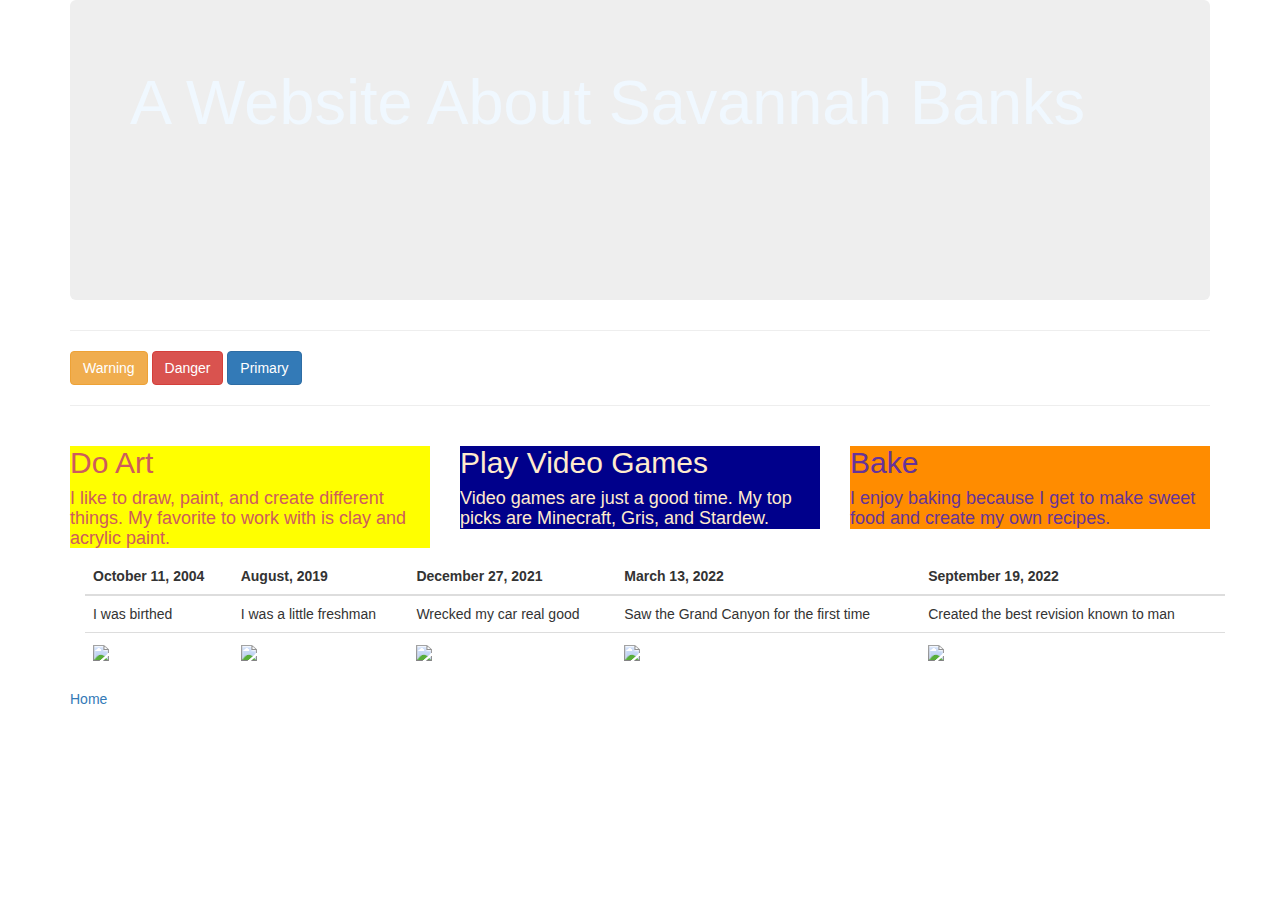
==== revision1.html @ 197065f3 "9/19" ====
<!doctype html>
<html lang="en">
  <head>
    <meta charset="utf-8">
    <meta http-equiv="X-UA-Compatible" content="IE=edge">
    <meta name="viewport" content="width=device-width, initial-scale=1">
    <!-- The above 3 meta tags *must* come first in the head; any other head content must come *after* these tags -->
    <title>Look At Me Go</title>

    <!-- Bootstrap -->
    <link rel="stylesheet" href="https://cdn.jsdelivr.net/npm/bootstrap@3.4.1/dist/css/bootstrap.min.css" integrity="sha384-HSMxcRTRxnN+Bdg0JdbxYKrThecOKuH5zCYotlSAcp1+c8xmyTe9GYg1l9a69psu" crossorigin="anonymous">

    <!-- HTML5 shim and Respond.js for IE8 support of HTML5 elements and media queries -->
    <!-- WARNING: Respond.js doesn't work if you view the page via file:// -->
    <!--[if lt IE 9]>
      <script src="https://cdn.jsdelivr.net/npm/html5shiv@3.7.3/dist/html5shiv.min.js"></script>
      <script src="https://cdn.jsdelivr.net/npm/respond.js@1.4.2/dest/respond.min.js"></script>
    <![endif]-->
    <link rel="stylesheet" href="style.css">
  </head>
  <body>
    <div class="container">
        <div class="jumbotron">
            <h1>A Website About Savannah Banks</h1>
        </div>
        <hr>
        <button class="btn btn-warning">Warning</button>
        <button class="btn btn-danger">Danger</button>
        <button class="btn btn-primary">Primary</button>
        <hr>
        <div class="row">
            <div class="col-md-4"><div class="art">
                <p>
                    <h2>Do Art</h2>
                </p>
                <p>
                    <h4>I like to draw, paint, and create different things. 
                        My favorite to work with is clay and acrylic paint. </h4>
                </p>
            </div></div>
            <div class="col-md-4"><div class="games">
                <p>
                    <h2>Play Video Games</h2>
                </p>
                <p>
                    <h4>Video games are just a good time. My top picks are Minecraft, Gris, and Stardew.</h4>
                </p>
            </div></div>
            <div class="col-md-4"><div class="bake">
                <p>
                    <h2>Bake</h2>
                </p>
                <p>
                    <h4>I enjoy baking because I get to make sweet food and create my own recipes.</h4>
                </p>
            </div></div>
        </div>
        <div class="container">
            <table class="table table-primary">
            <thead>
                <tr>
                    <th>October 11, 2004</th>
                    <th>August, 2019</th>
                    <th>December 27, 2021</th>
                    <th>March 13, 2022</th>
                    <th>September 19, 2022</th>
                </tr>
            </thead>
            <tbody>
                <tr>
                    <td>I was birthed</td>
                    <td>I was a little freshman</td>
                    <td>Wrecked my car real good</td>
                    <td>Saw the Grand Canyon for the first time</td>
                    <td>Created the best revision known to man</td>
                </tr>
                <tr>
                    <td><img src="https://memegenerator.net/img/instances/73426916.jpg"></td>
                    <td><img src="https://upload.wikimedia.org/wikipedia/commons/thumb/7/72/1920_Locust_yearbook_p._095_%28Freshman%29.jpg/1200px-1920_Locust_yearbook_p._095_%28Freshman%29.jpg"></td>
                    <td><img src="https://i.kym-cdn.com/entries/icons/original/000/025/200/Screen_Shot_2018-01-16_at_10.46.17_AM.jpg"></td>
                    <td><img src="https://i.pinimg.com/736x/51/8b/61/518b612751b98bbdd3130b3289fdbb72.jpg"></td>
                    <td><img src="https://www.animatedtimes.com/wp-content/uploads/2022/07/EWSbqlQU0AAnqjF-1.jpg"></td>
                </tr>
            </tbody>
            </table>
        </div>
        <a href="index.html">Home</a>

    <!-- jQuery (necessary for Bootstrap's JavaScript plugins) -->
    <script src="https://code.jquery.com/jquery-1.12.4.min.js" integrity="sha384-nvAa0+6Qg9clwYCGGPpDQLVpLNn0fRaROjHqs13t4Ggj3Ez50XnGQqc/r8MhnRDZ" crossorigin="anonymous"></script>
    <!-- Include all compiled plugins (below), or include individual files as needed -->
    <script src="https://cdn.jsdelivr.net/npm/bootstrap@3.4.1/dist/js/bootstrap.min.js" integrity="sha384-aJ21OjlMXNL5UyIl/XNwTMqvzeRMZH2w8c5cRVpzpU8Y5bApTppSuUkhZXN0VxHd" crossorigin="anonymous"></script>
        </div>
    </body>
</html>
---- style.css ----
.art{
    background-color: yellow;
    color: indianred;
}
.games{
    background-color: darkblue;
    color: blanchedalmond;
}
.bake{
    background-color: darkorange;
    color: rebeccapurple;
}
.jumbotron {
    background-image:url(https://mail.google.com/mail/u/1?ui=2&ik=c07883bff9&attid=0.1&permmsgid=msg-f:1743960300189369410&th=1833caa7332bc442&view=fimg&fur=ip&sz=s0-l75-ft&attbid=ANGjdJ_7cgr9xO1KJI3IMAHkDamM_ie2_bNHYyF6eoD5Gzb1r4bvkuqeiaHOJu2RU10u_E-nKSgg1sGyrwEeEstPtDo2d0VWoGri0u5b3P_c6zXWHkqWcfXvfy3i2xo&disp=emb&realattid=ii_l81sjy5s0);
    background-size: cover;
    height: 300px;
    color: aliceblue;
}
img  {
    height: 200px;
}
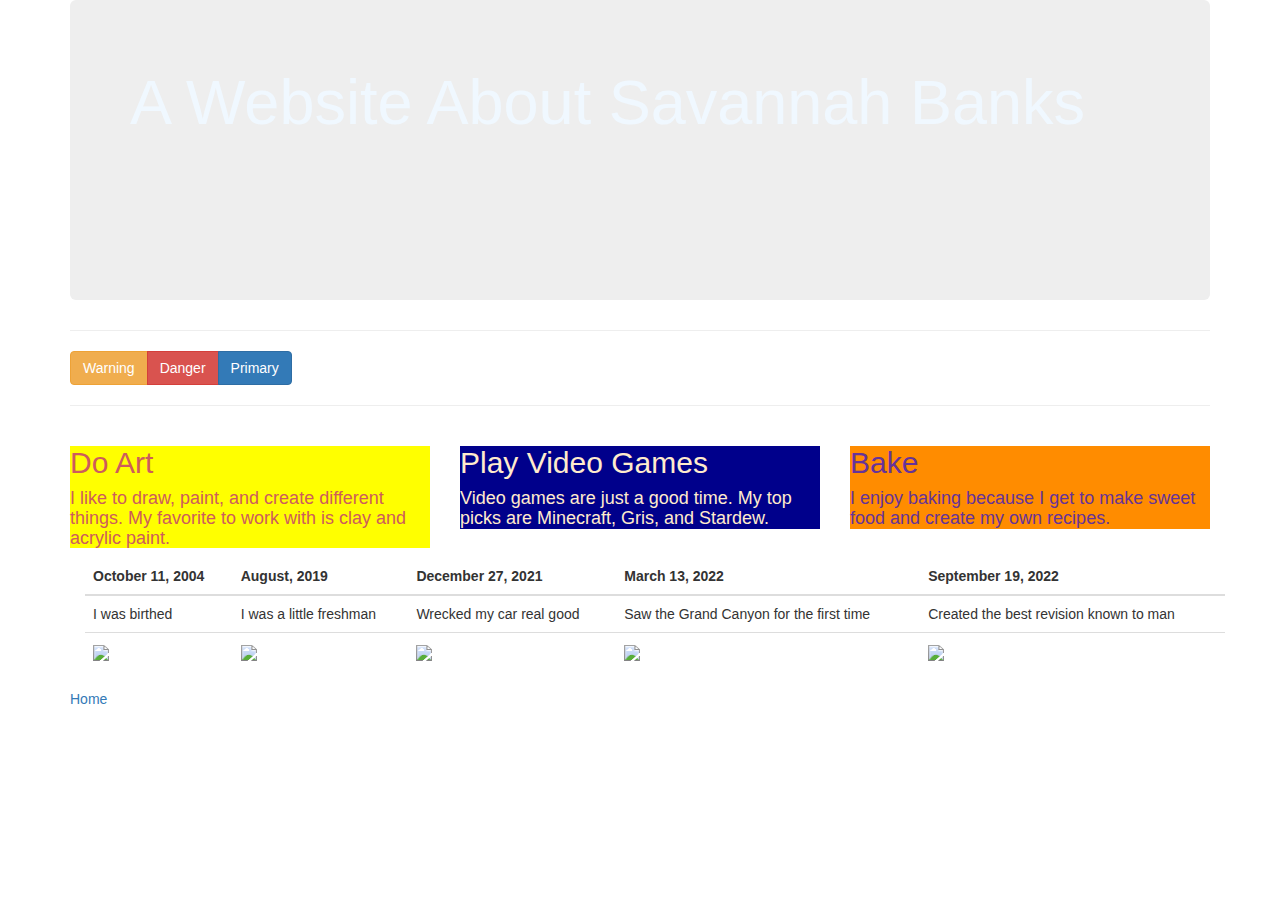
==== commit b5b376c4: "b" ====
--- a/revision1.html
+++ b/revision1.html
@@ -24,9 +24,11 @@
             <h1>A Website About Savannah Banks</h1>
         </div>
         <hr>
+        <div class="btn-group btn-group-justifyed">
         <button class="btn btn-warning">Warning</button>
         <button class="btn btn-danger">Danger</button>
         <button class="btn btn-primary">Primary</button>
+        </div>
         <hr>
         <div class="row">
             <div class="col-md-4"><div class="art">
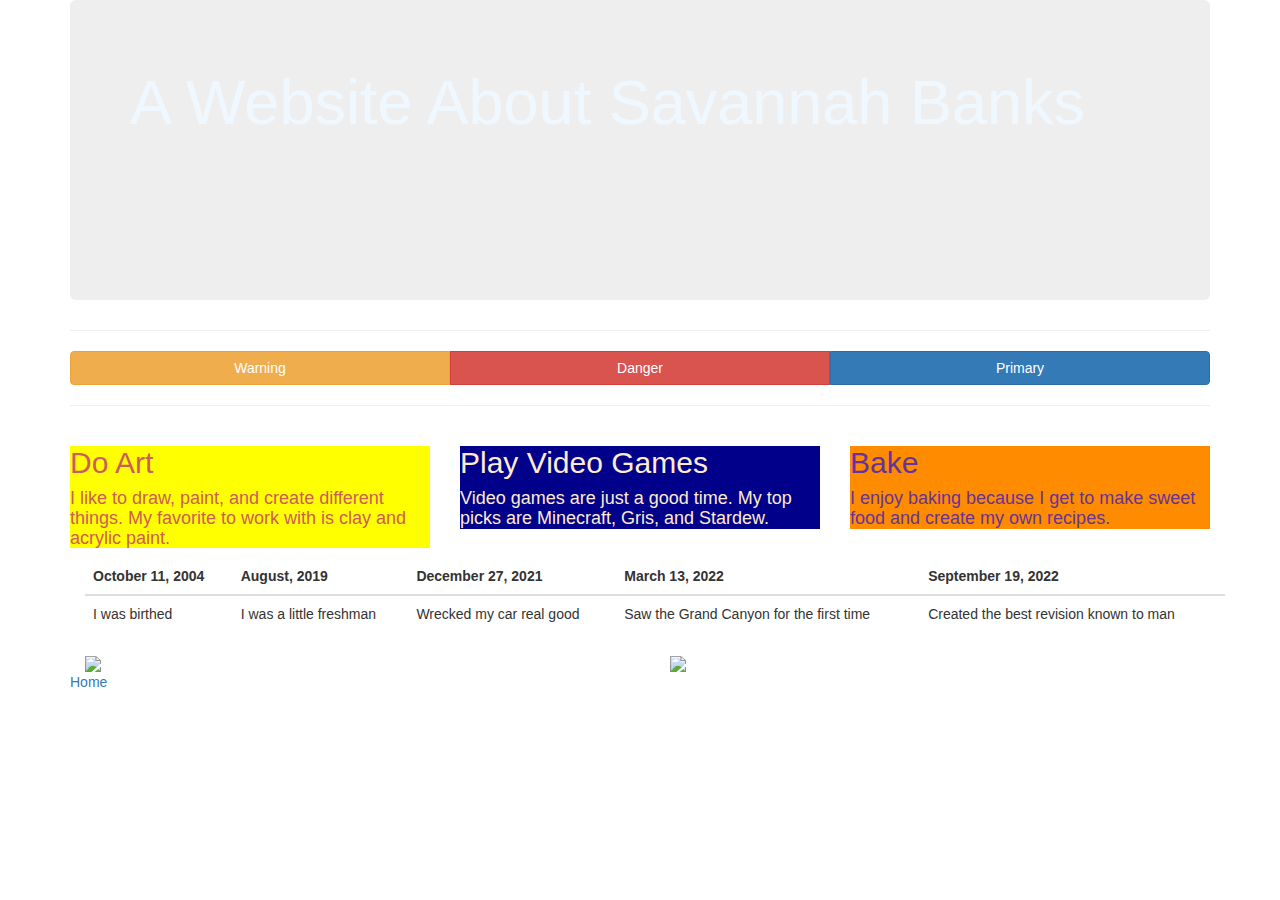
==== commit 83448b5c: "push" ====
--- a/revision1.html
+++ b/revision1.html
@@ -24,10 +24,10 @@
             <h1>A Website About Savannah Banks</h1>
         </div>
         <hr>
-        <div class="btn-group btn-group-justifyed">
-        <button class="btn btn-warning">Warning</button>
-        <button class="btn btn-danger">Danger</button>
-        <button class="btn btn-primary">Primary</button>
+        <div class="btn-group btn-group-justified btn-block">
+            <a href="#" class="btn btn-warning">Warning</a>
+            <a href="#" class="btn btn-danger">Danger</a>
+            <a href="#" class="btn btn-primary">Primary</a>
         </div>
         <hr>
         <div class="row">
@@ -76,15 +76,18 @@
                     <td>Saw the Grand Canyon for the first time</td>
                     <td>Created the best revision known to man</td>
                 </tr>
-                <tr>
-                    <td><img src="https://memegenerator.net/img/instances/73426916.jpg"></td>
-                    <td><img src="https://upload.wikimedia.org/wikipedia/commons/thumb/7/72/1920_Locust_yearbook_p._095_%28Freshman%29.jpg/1200px-1920_Locust_yearbook_p._095_%28Freshman%29.jpg"></td>
-                    <td><img src="https://i.kym-cdn.com/entries/icons/original/000/025/200/Screen_Shot_2018-01-16_at_10.46.17_AM.jpg"></td>
-                    <td><img src="https://i.pinimg.com/736x/51/8b/61/518b612751b98bbdd3130b3289fdbb72.jpg"></td>
-                    <td><img src="https://www.animatedtimes.com/wp-content/uploads/2022/07/EWSbqlQU0AAnqjF-1.jpg"></td>
-                </tr>
             </tbody>
             </table>
+        </div>
+        <div class="container">
+            <div class="row">
+                <div class="col-md-6">
+                    <img src="https://upload.wikimedia.org/wikipedia/commons/thumb/7/72/1920_Locust_yearbook_p._095_%28Freshman%29.jpg/1200px-1920_Locust_yearbook_p._095_%28Freshman%29.jpg">
+                </div>
+                <div class="col-md-6">
+                   <img src="https://i.kym-cdn.com/entries/icons/original/000/025/200/Screen_Shot_2018-01-16_at_10.46.17_AM.jpg"> 
+                </div>
+            </div>
         </div>
         <a href="index.html">Home</a>
 
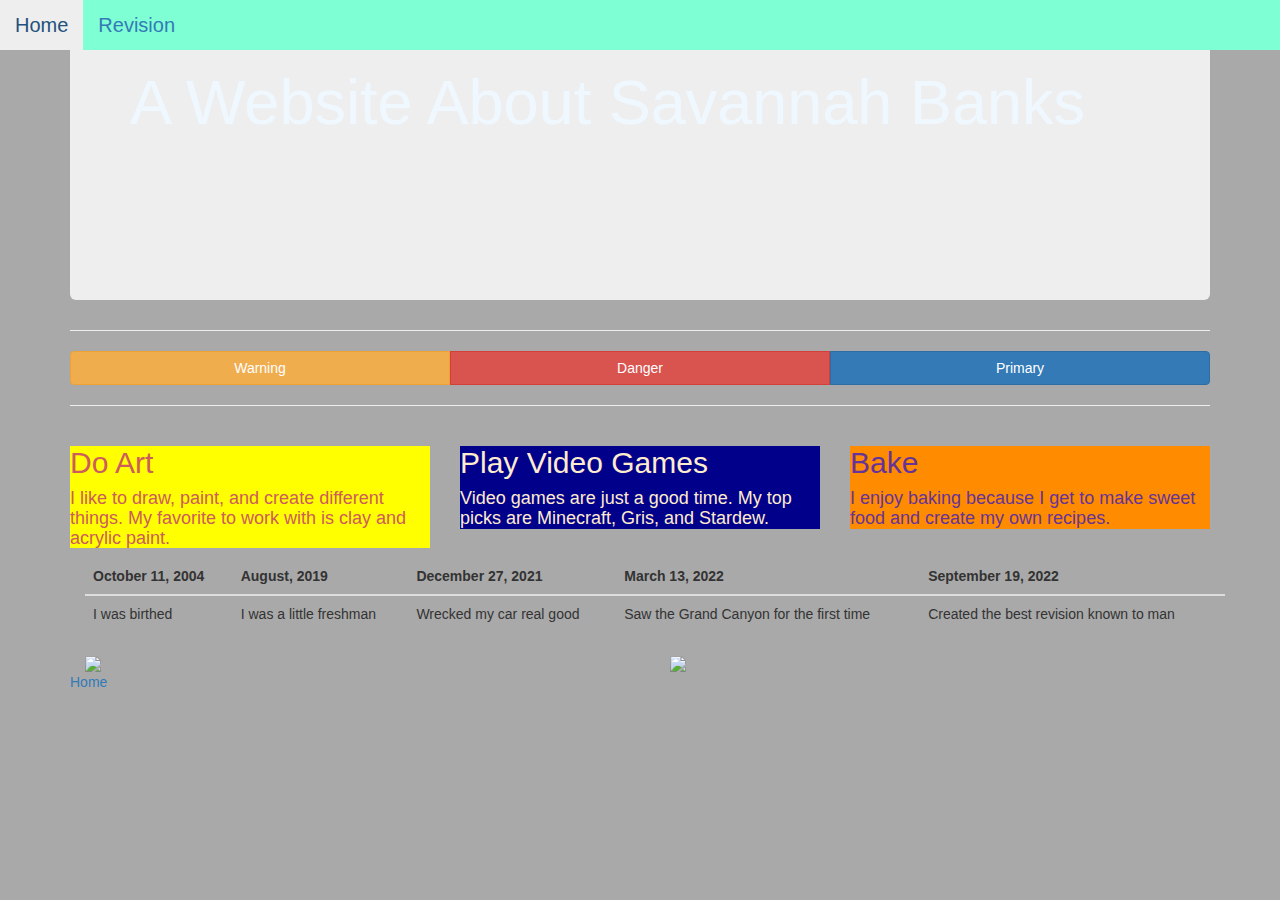
==== commit 9454b5bc: "9/21" ====
--- a/revision1.html
+++ b/revision1.html
@@ -20,6 +20,13 @@
   </head>
   <body>
     <div class="container">
+        <nav class="navbar nav-tabs nav-justified navbar-fixed-top">
+            <ul class="nav navbar-nav">
+                <li ><a href="index.html">Home</a></li>
+                <li class="active"><a href="revision1.html">Revision</a></li>
+            </ul>
+        </nav>
+
         <div class="jumbotron">
             <h1>A Website About Savannah Banks</h1>
         </div>
--- a/style.css
+++ b/style.css
@@ -1,3 +1,6 @@
+body {
+    background-color: darkgrey;
+}
 .art{
     background-color: yellow;
     color: indianred;
@@ -18,4 +21,8 @@
 }
 img  {
     height: 200px;
+}
+nav {
+    background-color: aquamarine;
+    font-size: 20px;
 }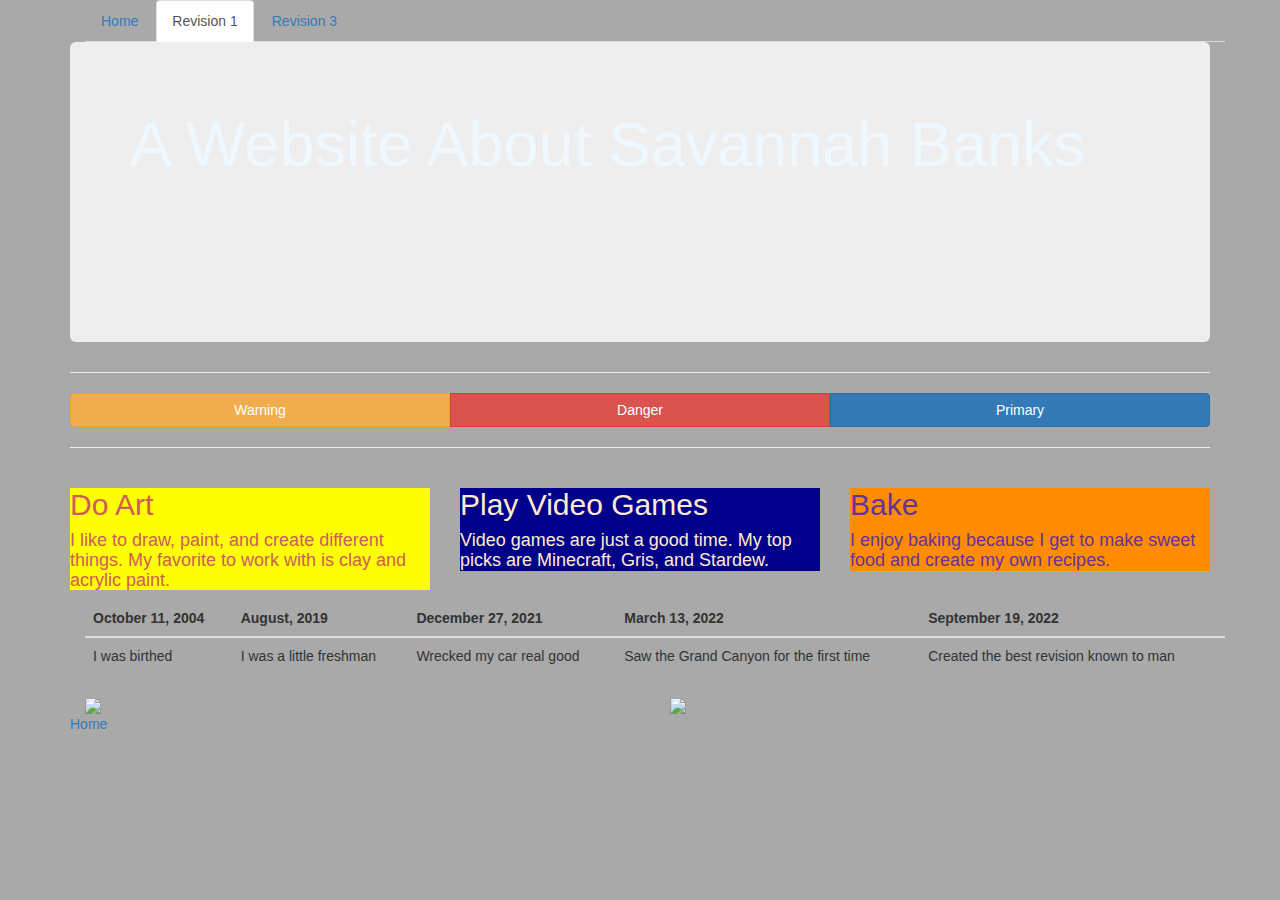
==== commit c8e14d2f: "9/24" ====
--- a/revision1.html
+++ b/revision1.html
@@ -20,13 +20,18 @@
   </head>
   <body>
     <div class="container">
-        <nav class="navbar nav-tabs nav-justified navbar-fixed-top">
-            <ul class="nav navbar-nav">
-                <li ><a href="index.html">Home</a></li>
-                <li class="active"><a href="revision1.html">Revision</a></li>
-            </ul>
-        </nav>
-
+                <div class="container">
+                    <ul class="nav nav-tabs">
+                        <li class="nav-item">
+                          <a class="nav-link" href="index.html">Home</a>
+                        </li>
+                        <li class="nav-item active">
+                          <a class="nav-link" href="revision1.html">Revision 1</a>
+                        </li>
+                        <li class="nav-item">
+                          <a class="nav-link" href="revision3.html">Revision 3</a>
+                        </li>
+                    </div>
         <div class="jumbotron">
             <h1>A Website About Savannah Banks</h1>
         </div>
